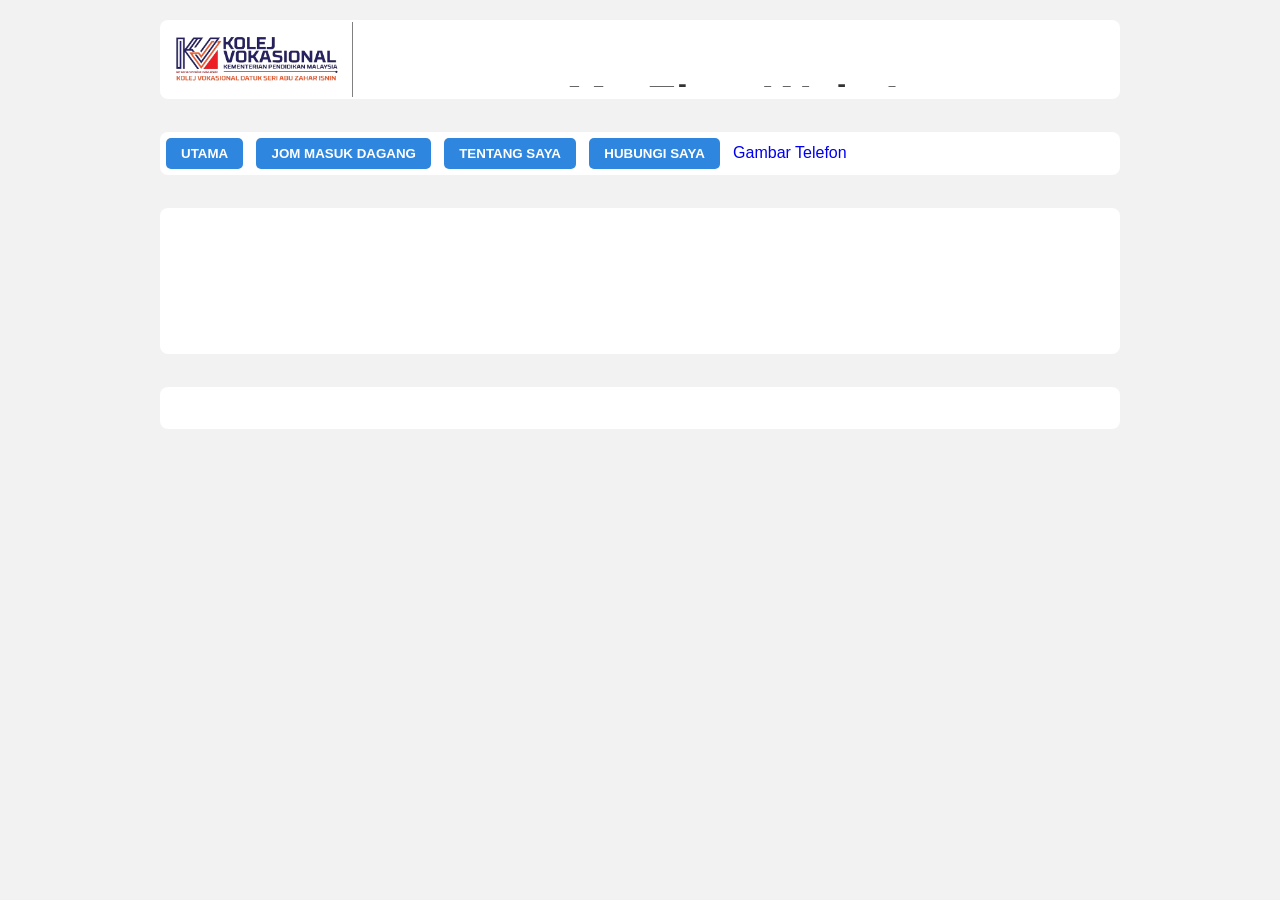
==== hubungisaya.html @ 2f8527ac "update" ====
<html>

<head>
  <title>MY FIRST WEB</title>
  <link rel="stylesheet" href="style.css">
</head>

<body>
  <center>
    <table width="75%" border="2">

      <tr>
        <th width="20%"><img src="images/kvdsazi.png" width="100%"></th>
        <th background="images/banner.jpg">
          <marquee direction="up" class="marq">
            <font size="50">My First Web 1</font>
          </marquee>
        </th>
      </tr>

    </table>

    <br>

    <table width="75%" border="5">

      <tr>
        <td>
          <a href="index.html"><button>UTAMA</button></a>
          &nbsp;
          <a href="jommasukdsazi.html"><button>JOM MASUK DAGANG</button></a>
          &nbsp;
          <a href="tentangsaya.html"><button>TENTANG SAYA</button></a>
          &nbsp;
          <a href="hubungisaya.html"><button>HUBUNGI SAYA</button></a>
          &nbsp;
          <a href="images/telefon.png" download>Gambar Telefon</a>
        </td>
      </tr>

    </table>

    <br>

    <table width="75%">

      <tr>
        <td align="center">
          <marquee direction="down">
            <h5>Ini halaman hubungi saya untuk MY FIRST WEB</h5>
          </marquee>
        </td>
      </tr>

    </table>

    <br>

    <table width="75%" border="2">
      <tr>
        <th>&#169;2026 DKA3223</th>
      </tr>
    </table>

  </center>

</body>

</html>
---- style.css ----
body {
  margin: 0;
  font-family: Arial, sans-serif;
  background-color: #f2f2f2;
}

center {
  display: block;
  padding: 20px 0;
}

table {
  border-collapse: collapse;
  background-color: white;
  margin-bottom: 15px;
}

table {
  border-radius: 8px;
  overflow: hidden;
}

button {
  padding: 8px 15px;
  border: none;
  background-color: #2e86de;
  color: white;
  border-radius: 5px;
  cursor: pointer;
  font-weight: bold;
  transition: 0.3s;
}

button:hover {
  background-color: #1b4f72;
}

a {
  text-decoration: none;
}

marquee {
  color: #333;
  font-weight: bold;
}

th {
  background-color: #ffffff;
  color: white;
  padding: 10px;
}

img {
  display: block;
  max-width: 100%;
}

.marq {
    text-align: center;
}

h5{
    text-align: center;
    font-size: 2rem;
}
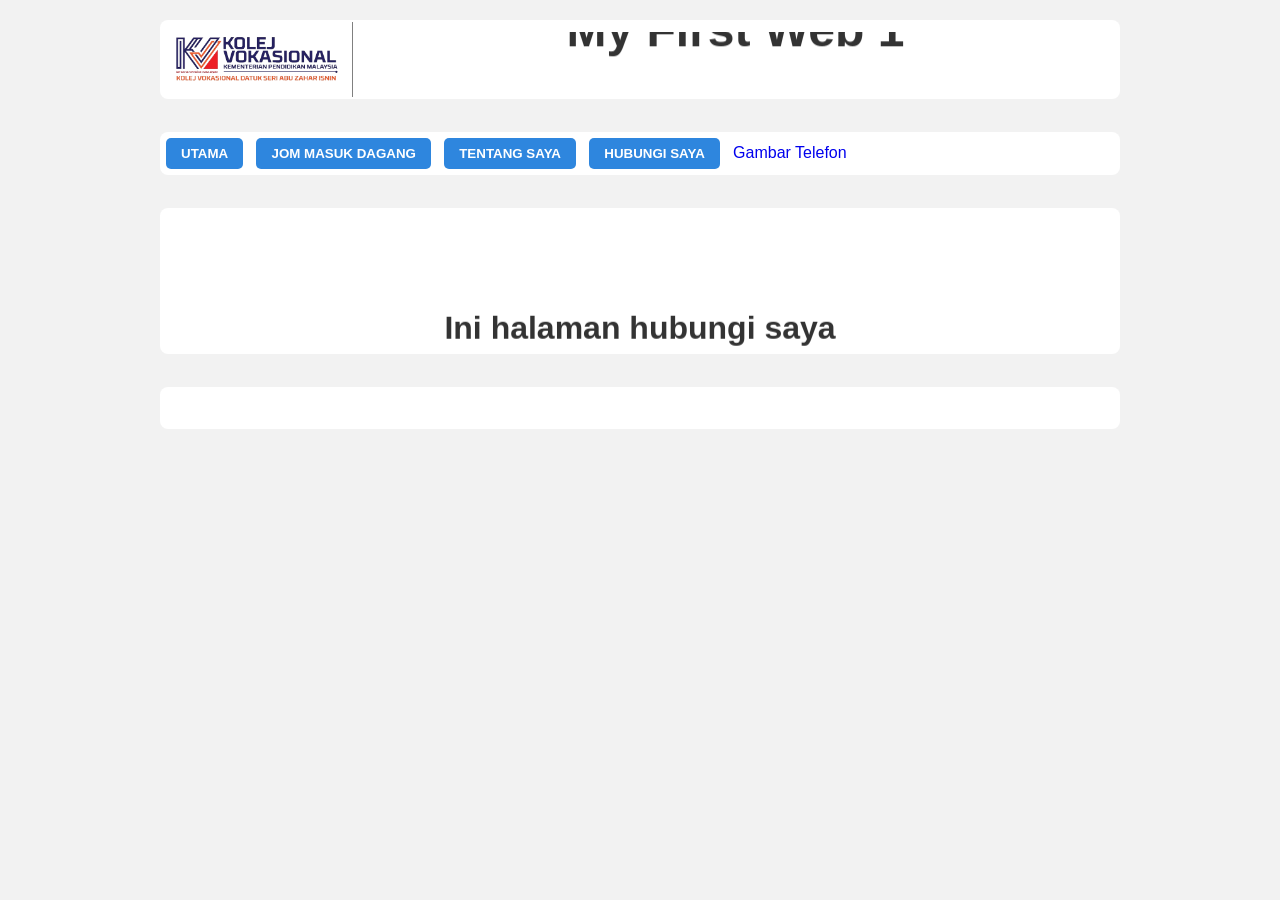
==== commit dc49b0ca: "update h5" ====
--- a/hubungisaya.html
+++ b/hubungisaya.html
@@ -47,7 +47,7 @@
       <tr>
         <td align="center">
           <marquee direction="down">
-            <h5>Ini halaman hubungi saya untuk MY FIRST WEB</h5>
+            <h5>Ini halaman hubungi saya</h5>
           </marquee>
         </td>
       </tr>
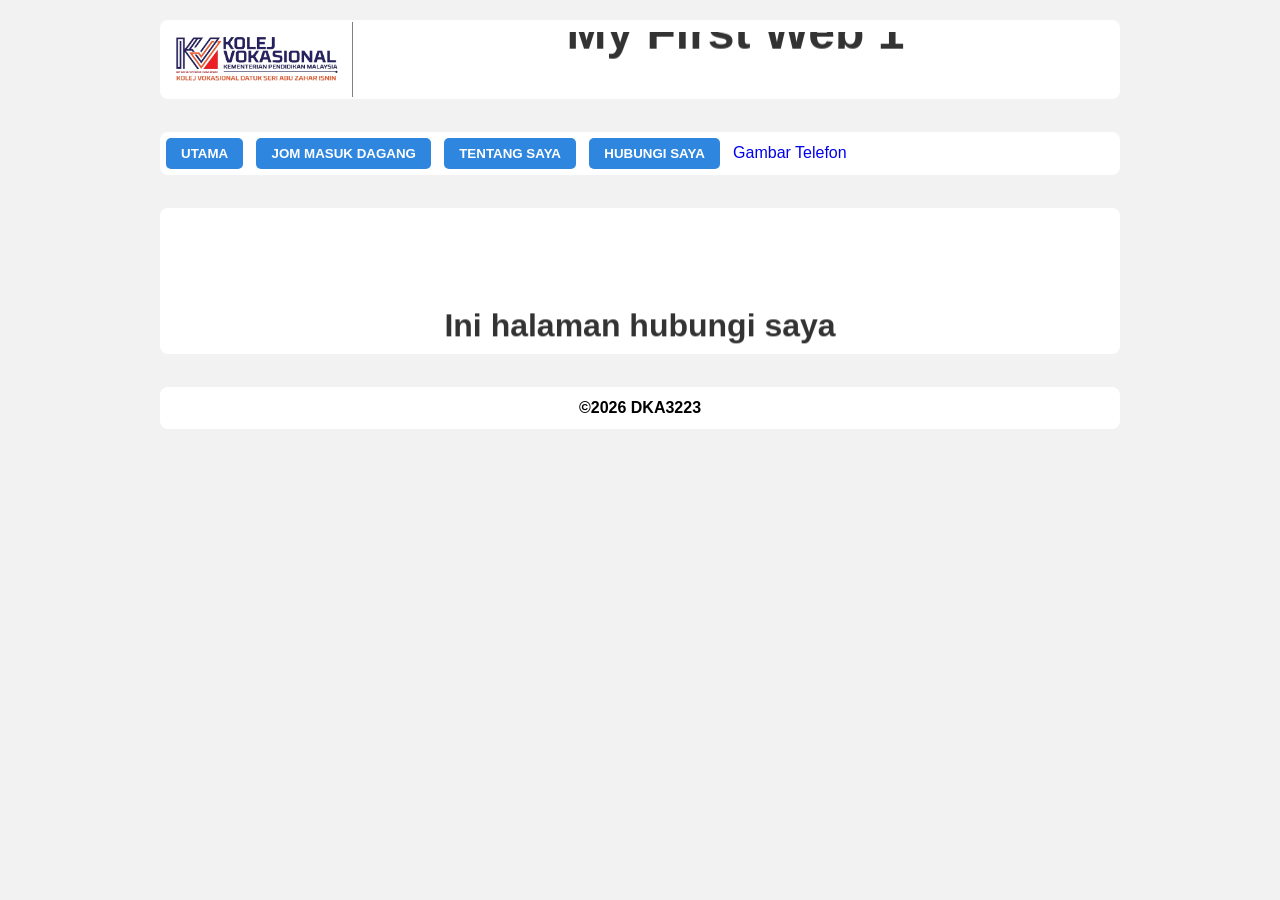
==== commit 6964a44f: "update footer" ====
--- a/hubungisaya.html
+++ b/hubungisaya.html
@@ -58,7 +58,7 @@
 
     <table width="75%" border="2">
       <tr>
-        <th>&#169;2026 DKA3223</th>
+        <th class="foot">&#169;2026 DKA3223</th>
       </tr>
     </table>
 
--- a/style.css
+++ b/style.css
@@ -56,10 +56,14 @@
 }
 
 .marq {
-    text-align: center;
+  text-align: center;
 }
 
 h5{
-    text-align: center;
-    font-size: 2rem;
+  text-align: center;
+  font-size: 2rem;
+}
+
+.foot{
+  color: black;
 }
